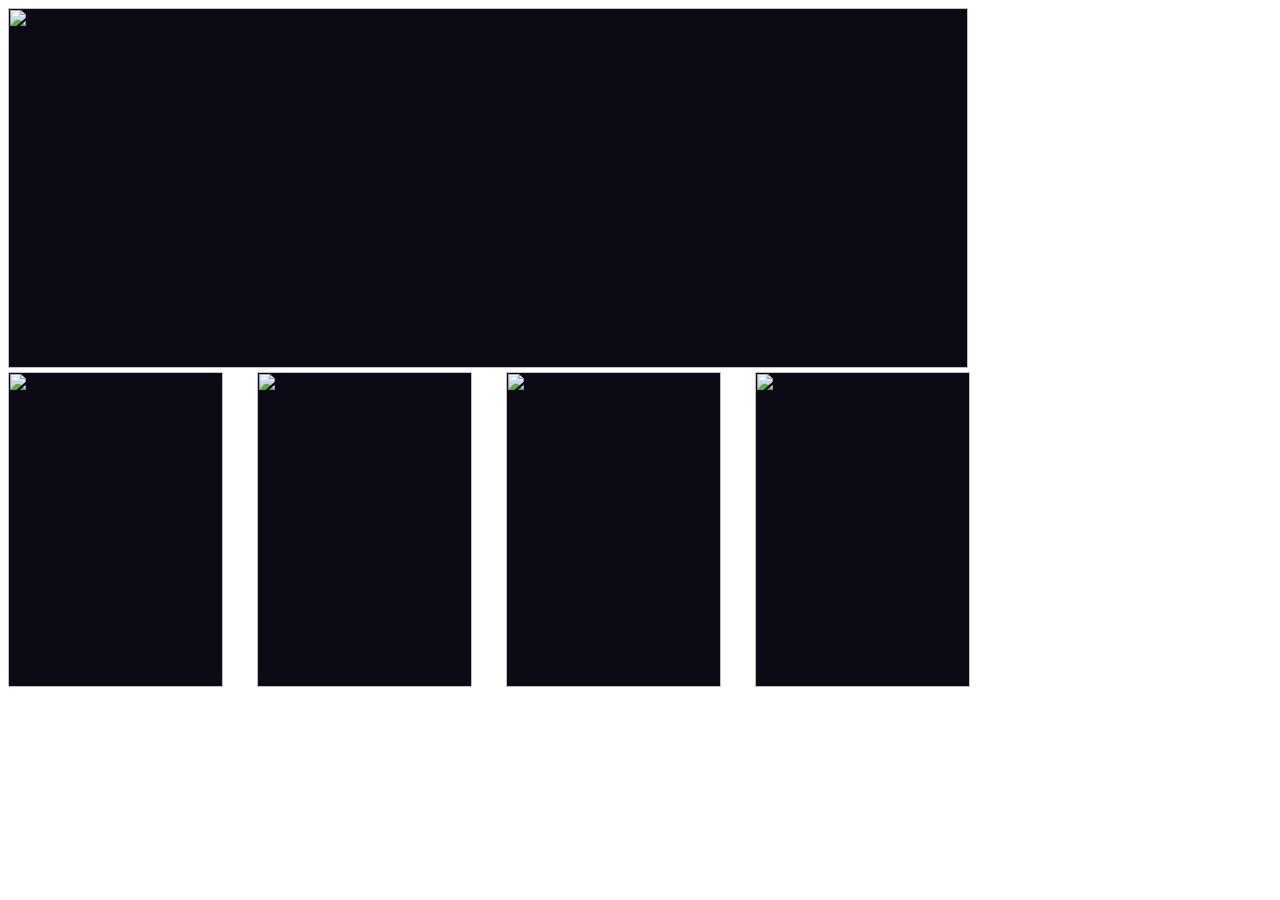
==== HTML_CSS/web-page.html @ d9805a41 "Form CSS" ====
<!DOCTYPE html>
<html>
<head>
	<title>web page</title>
	<link rel="stylesheet" type="text/css" href="webpage.css">
</head>
<body>
	<div class="container">
	<img src="" width="960px" height="360px">

	<div>
		<img src="" width="215px" height="315px" >
		<img src="" width="215px" height="315px">
		<img src="" width="215px" height="315px">
		<img src="" width="215px" height="315px">
	</div>
</div>
</body>
</html>
---- HTML_CSS/webpage.css ----
div img {
	background: #0C0B15 ; 
	margin-right: 30px ; 

}
img	{
	background: #0C0B15 ; 
}

div
}
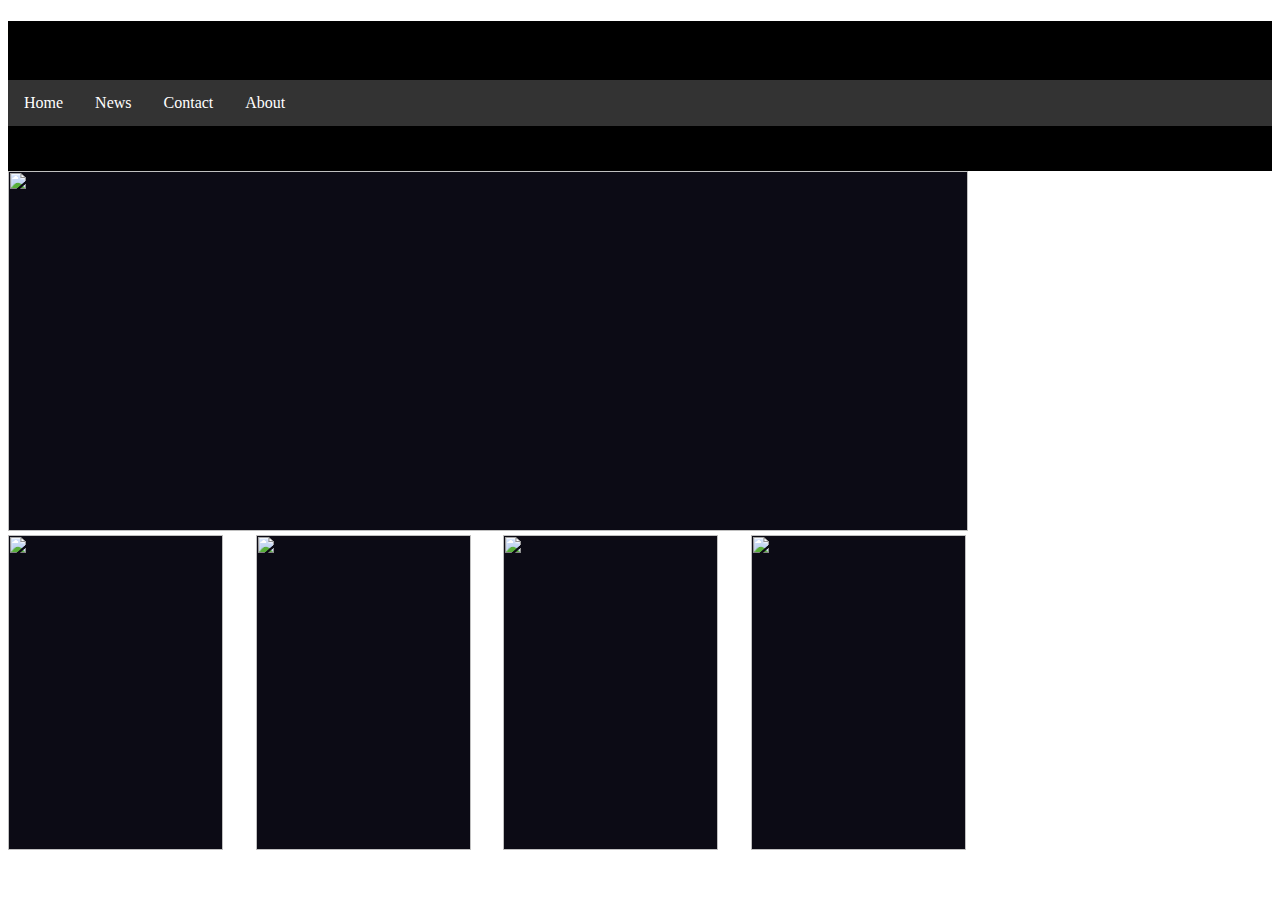
==== commit bbf4770e: "Form Final" ====
--- a/HTML_CSS/web-page.html
+++ b/HTML_CSS/web-page.html
@@ -5,9 +5,23 @@
 	<link rel="stylesheet" type="text/css" href="webpage.css">
 </head>
 <body>
+	<div class="headerbg">
+		<h1>To The New</h1>
+	<div class="nav">
+	<ul>
+	  <li><a href="default.asp">Home</a></li>
+	  <li><a href="news.asp">News</a></li>
+	  <li><a href="contact.asp">Contact</a></li>
+	  <li><a href="about.asp">About</a></li>
+	</ul> </div>
+	
+
+	</div>
+
 	<div class="container">
+		<div>
 	<img src="" width="960px" height="360px">
-
+		</div>
 	<div>
 		<img src="" width="215px" height="315px" >
 		<img src="" width="215px" height="315px">
--- a/HTML_CSS/webpage.css
+++ b/HTML_CSS/webpage.css
@@ -1,11 +1,44 @@
 div img {
 	background: #0C0B15 ; 
-	margin-right: 30px ; 
+	margin-right: 28.5px ; 
 
 }
 img	{
 	background: #0C0B15 ; 
 }
 
-div
-}+
+
+ul {
+  list-style-type: none;
+  margin: 0;
+  padding: 0;
+  overflow: hidden;
+  background-color: #333;
+}
+
+li {
+  float: left;
+}
+
+li a {
+  display: block;
+  color: white;
+  text-align: center;
+  padding: 14px 16px;
+  text-decoration: none;
+}
+
+/* Change the link color to #111 (black) on hover */
+li a:hover {
+  background-color: #111;
+}
+
+.headerbg { background: black ;
+			height: 150px ; 
+
+ }
+
+ .nav { 
+
+  }